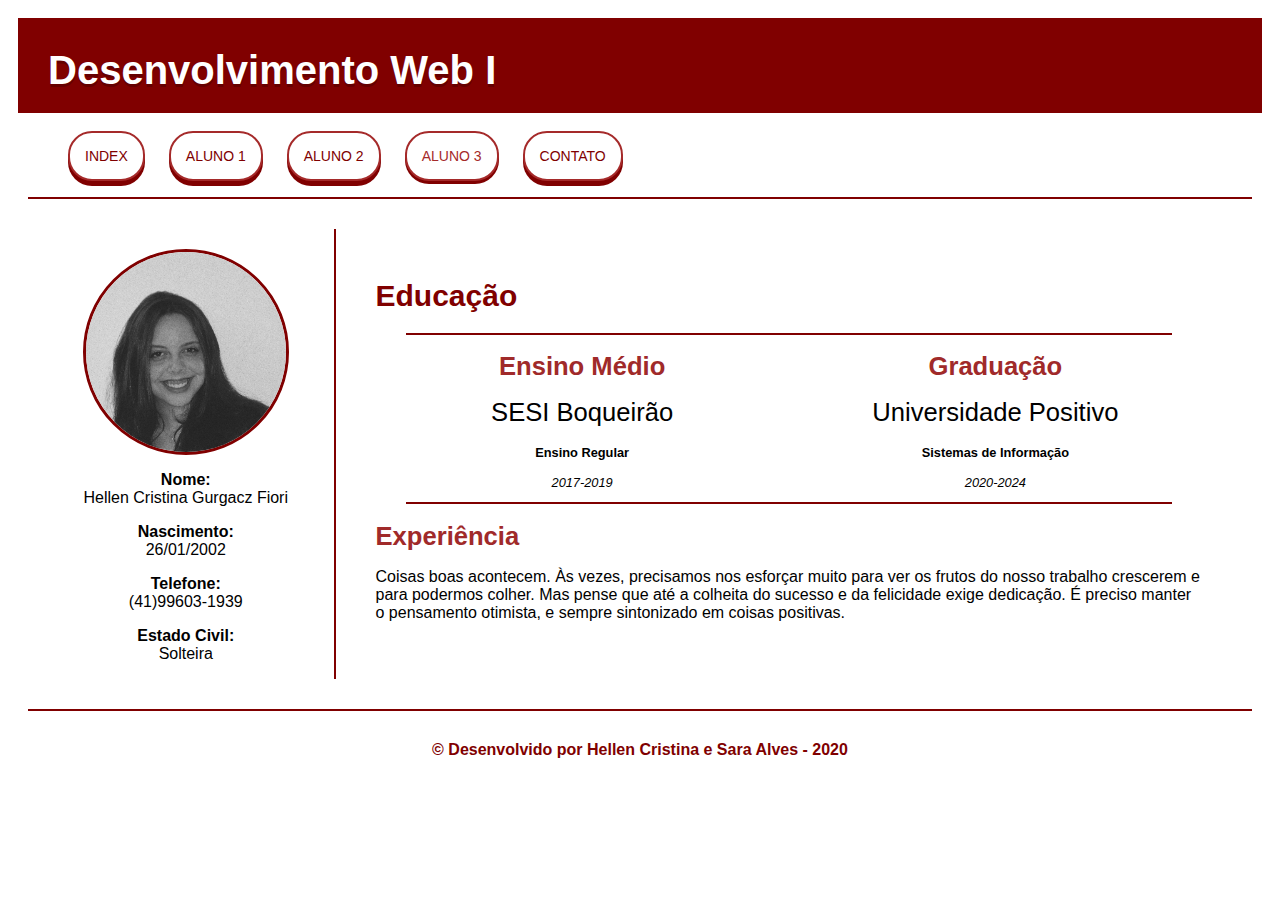
==== curriculoHellen.html @ 9419ef71 "Add files via upload" ====
<!DOCTYPE html>

<html lang="en">
<head>
    <meta charset="UTF8">
    <title>Hellen Cristina</title>
    <link rel="stylesheet" href="curriculoHellen.css">
</head>

<body>
    <header><strong>Desenvolvimento Web I</strong></header>
    <hr id="hrdiferent">

    <nav class="button">
      <ul>
         <li><a href="Index.html">Index</a></li>

         <li><a href="curriculoHellen.html">Aluno 1</a></li>

         <li><a href="curriculoSara.html">Aluno 2</a></li>

         <li><a id="aluno">Aluno 3</a></li>

         <li><a href="contato.html">Contato</a></li>
     </ul>
    </nav>

                             <hr class="horizontal">
    <section id="pagina">

       <section id="perfil">

         <img class="foto" src="Hellen.jpeg" width="200" height="200">

      <div id="dados">
         <p><strong>Nome:</strong><br> Hellen Cristina Gurgacz Fiori </p>
             <p><strong>Nascimento:</strong><br> 26/01/2002 </p>
             <p><strong>Telefone:</strong><br> (41)99603-1939 </p>
             <p><strong>Estado Civil:</strong><br>Solteira</p>
      </div>

    </section>

                             <hr color="#800000">

      <section id="caract">

         <div class="coluna">
                 <h1 style="color:#800000; font-size: 30px" class="lista">Educação</h1>
         
         <hr class="horizont">   
 
         <section class="estudos"> 

            <div class="educa">

               <h1 style="color: #a02a2a;" class="lista">Ensino Médio</h1>
               <h1 class="local">SESI Boqueirão</h1>
               <b>Ensino Regular</b> <br>
   <br>
               <i>2017-2019</i>
   
           </div>

           <div class="educa">

            <h1 style="color: #a02a2a;" class="lista">Graduação</h1>
            <h1 class="local">Universidade Positivo</h1>
            <b>Sistemas de Informação</b> <br>
   <br>
            <i>2020-2024</i>

        </div>
 
        </section>

        <hr class="horizont">

        <h1 style="color: #a02a2a; font-size: 2vw" class="lista">Experiência</h1>

        <p>Coisas boas acontecem. Às vezes, precisamos nos esforçar muito para ver os frutos do nosso trabalho crescerem e para podermos colher. Mas pense que até a colheita do sucesso e da felicidade exige dedicação. É preciso manter o pensamento otimista, e sempre sintonizado em coisas positivas.</p>
        </div>

    </section>

</section>

    <hr class="horizontal">

    <footer>
      <strong>&copy; Desenvolvido por Hellen Cristina e Sara Alves - 2020</strong> 
      </footer>

</body>

</html>
---- curriculoHellen.css ----
body{
    background-color: white;
    padding: 10px;
  }
  
  header{
      background-color: #800000;
      color: white;
      text-shadow: 0 3px #660000;
      font-size:  40px;
      font-family: -apple-system, BlinkMacSystemFont, 'Segoe UI', Roboto, Oxygen, Ubuntu, Cantarell, 'Open Sans', 'Helvetica Neue', sans-serif;
      padding: 30px 30px 20px 30px;
  }
  
  nav ul li {
    list-style: none;
    display: inline;
    padding: 10px;
    margin: auto;
  }
  
  nav ul li a{
    background-color: white;
    border-radius: 24px;
    border:2px solid #a52a2a;
    font-size: 14px;
    color: #800000;
    display: inline-block;
    padding: 15px;
    text-transform: uppercase;
    font-family: -apple-system, BlinkMacSystemFont, 'Segoe UI', Roboto, Oxygen, Ubuntu, Cantarell, 'Open Sans', 'Helvetica Neue', sans-serif;
    font-weight: 500;
    cursor: pointer;
    box-shadow: 0 5px #800000;
    text-decoration: none;
  }
  
  nav ul li a:hover {
    background-color: #800000;
    border-radius: 24px;
    border:none;
    font-size: 14px;
    color: white;
    display: inline-block;
    padding: 15px;
    text-transform: uppercase;
    cursor: pointer;
    box-shadow: 0 5px #800000;
    text-align-last: center;
  }
  
  nav li form{
    display: inline block
}
  
nav ul li a:active{
  background-color: #660000;
  box-shadow: 0 5px #1a0000;
  transform: translateY(4px);
}

#aluno{
    cursor: not-allowed;
    background-color: white;
    color: #a52a2a;
    border: 2px solid #a52a2a;
    border-radius: 24px;
    font-size: 14px;
    font-family: -apple-system, BlinkMacSystemFont, 'Segoe UI', Roboto, Oxygen, Ubuntu, Cantarell, 'Open Sans', 'Helvetica Neue', sans-serif;
    text-transform: uppercase;
    display: inline-block;
    box-shadow: 0 3px #800000;
    padding: 15px;
    font-weight: 500;
}
 
  .button{
    display: flex;
    text-align-last: center;
  }
  
  
  .foto{
    border-radius: 50%;
      border-style: solid;
      border-color: #800000;
      display: block;
      margin-left: auto;
      margin-right: auto;
      margin-top: 20px;
      background-position: center;
  }
  
  #hrdiferent{
    opacity: 0;
  }
  
  #pagina{
    display: flex;
    margin: 30px;
  }
  
  #perfil{
    flex: 1;
  }
  
  #caract{
      margin: 30px;
      flex: 3;
      font-family: -apple-system, BlinkMacSystemFont, 'Segoe UI', Roboto, Oxygen, Ubuntu, Cantarell, 'Open Sans', 'Helvetica Neue', sans-serif;
  }
  
    hr{
      border: 0.5px solid #800000;
      margin: 0px 10px 0px 10px;
      position: static;       
  } 
  
  .horizont{
    border: 1px solid #800000;
    margin: 0px 30px 0px 30px;
  }
  
  #dados{
    font-family: -apple-system, BlinkMacSystemFont, 'Segoe UI', Roboto, Oxygen, Ubuntu, Cantarell, 'Open Sans', 'Helvetica Neue', sans-serif;
    text-align-last: center;
  }
  
  .lista{
    font-weight: 5000;
    text-align: left;
  }
  
  .local{
    font-weight: 500;
  }
 
  
  .estudos{
    display: flex;
  }
  
  .educa{
    text-align-last: center;
      font-size: 1vw;
      flex: 25%;
      margin-bottom: 1vw;
  }
  
  p{
    font-family: -apple-system, BlinkMacSystemFont, 'Segoe UI', Roboto, Oxygen, Ubuntu, Cantarell, 'Open Sans', 'Helvetica Neue', sans-serif;

  }

   
footer{
    padding-top: 30px;
    font-family: -apple-system, BlinkMacSystemFont, 'Segoe UI', Roboto, Oxygen, Ubuntu, Cantarell, 'Open Sans', 'Helvetica Neue', sans-serif;
    color: #800000;
    text-align: center;
}
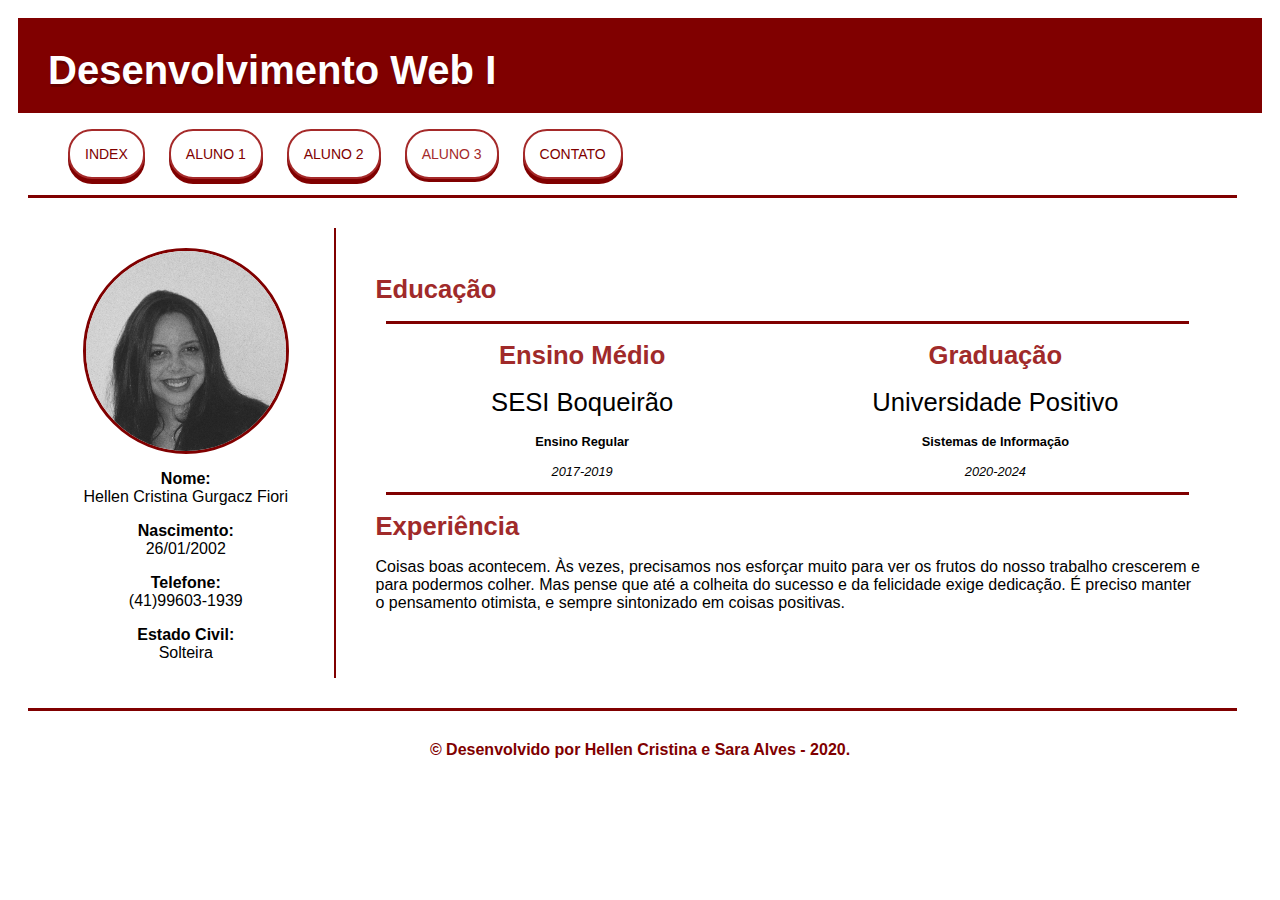
==== commit ced0fabc: "Update curriculoHellen.html" ====
--- a/curriculoHellen.html
+++ b/curriculoHellen.html
@@ -1,96 +1,100 @@
 <!DOCTYPE html>
 
 <html lang="en">
+
 <head>
     <meta charset="UTF8">
     <title>Hellen Cristina</title>
     <link rel="stylesheet" href="curriculoHellen.css">
 </head>
 
+
 <body>
     <header><strong>Desenvolvimento Web I</strong></header>
-    <hr id="hrdiferent">
+    <div id="lista">
+        <nav class="button">
+            <ul>
+                <li><a href="Index.html">Index</a></li>
 
-    <nav class="button">
-      <ul>
-         <li><a href="Index.html">Index</a></li>
+                <li><a href="curriculoHellen.html">Aluno 1</a></li>
 
-         <li><a href="curriculoHellen.html">Aluno 1</a></li>
+                <li><a href="curriculoSara.html">Aluno 2</a></li>
 
-         <li><a href="curriculoSara.html">Aluno 2</a></li>
+                <li><a id="aluno">Aluno 3</a></li>
 
-         <li><a id="aluno">Aluno 3</a></li>
+                <li><a href="contato.html">Contato</a></li>
+            </ul>
+        </nav>
+    </div>
 
-         <li><a href="contato.html">Contato</a></li>
-     </ul>
-    </nav>
-
-                             <hr class="horizontal">
+    <hr width="97%" align="center" color="#800000" size="3px">
     <section id="pagina">
 
-       <section id="perfil">
+        <section id="perfil">
 
-         <img class="foto" src="Hellen.jpeg" width="200" height="200">
+            <img class="foto" src="Hellen.jpeg" width="200" height="200">
 
-      <div id="dados">
-         <p><strong>Nome:</strong><br> Hellen Cristina Gurgacz Fiori </p>
-             <p><strong>Nascimento:</strong><br> 26/01/2002 </p>
-             <p><strong>Telefone:</strong><br> (41)99603-1939 </p>
-             <p><strong>Estado Civil:</strong><br>Solteira</p>
-      </div>
+            <div id="dados">
+                <p><strong>Nome:</strong><br> Hellen Cristina Gurgacz Fiori </p>
+                <p><strong>Nascimento:</strong><br> 26/01/2002 </p>
+                <p><strong>Telefone:</strong><br> (41)99603-1939 </p>
+                <p><strong>Estado Civil:</strong><br>Solteira</p>
+            </div>
+
+        </section>
+
+        <hr color="#800000">
+
+        <section id="caract">
+
+            <div class="coluna">
+                <h1 style="color: #a02a2a; font-size: 2vw" class="lista">Educação</h1>
+
+                <hr width="97%" align="center" color="#800000" size="3px">
+
+                <section class="estudos">
+
+                    <div class="educa">
+
+                        <h1 style="color: #a02a2a;" class="lista">Ensino Médio</h1>
+                        <h1 class="local">SESI Boqueirão</h1>
+                        <b>Ensino Regular</b> <br>
+                        <br>
+                        <i>2017-2019</i>
+
+                    </div>
+
+                    <div class="educa">
+
+                        <h1 style="color: #a02a2a;" class="lista">Graduação</h1>
+                        <h1 class="local">Universidade Positivo</h1>
+                        <b>Sistemas de Informação</b> <br>
+                        <br>
+                        <i>2020-2024</i>
+
+                    </div>
+
+                </section>
+
+                <hr width="97%" align="center" color="#800000" size="3px">
+
+                <h1 style="color: #a02a2a; font-size: 2vw" class="lista">Experiência</h1>
+
+                <p>Coisas boas acontecem. Às vezes, precisamos nos esforçar muito para ver os frutos do nosso trabalho
+                    crescerem e para podermos colher. Mas pense que até a colheita do sucesso e da felicidade exige
+                    dedicação. É preciso manter o pensamento otimista, e sempre sintonizado em coisas positivas.</p>
+            </div>
+
+        </section>
 
     </section>
 
-                             <hr color="#800000">
-
-      <section id="caract">
-
-         <div class="coluna">
-                 <h1 style="color:#800000; font-size: 30px" class="lista">Educação</h1>
-         
-         <hr class="horizont">   
- 
-         <section class="estudos"> 
-
-            <div class="educa">
-
-               <h1 style="color: #a02a2a;" class="lista">Ensino Médio</h1>
-               <h1 class="local">SESI Boqueirão</h1>
-               <b>Ensino Regular</b> <br>
-   <br>
-               <i>2017-2019</i>
-   
-           </div>
-
-           <div class="educa">
-
-            <h1 style="color: #a02a2a;" class="lista">Graduação</h1>
-            <h1 class="local">Universidade Positivo</h1>
-            <b>Sistemas de Informação</b> <br>
-   <br>
-            <i>2020-2024</i>
-
-        </div>
- 
-        </section>
-
-        <hr class="horizont">
-
-        <h1 style="color: #a02a2a; font-size: 2vw" class="lista">Experiência</h1>
-
-        <p>Coisas boas acontecem. Às vezes, precisamos nos esforçar muito para ver os frutos do nosso trabalho crescerem e para podermos colher. Mas pense que até a colheita do sucesso e da felicidade exige dedicação. É preciso manter o pensamento otimista, e sempre sintonizado em coisas positivas.</p>
-        </div>
-
-    </section>
-
-</section>
-
-    <hr class="horizontal">
+    <hr width="97%" align="center" color="#800000" size="3px">
 
     <footer>
-      <strong>&copy; Desenvolvido por Hellen Cristina e Sara Alves - 2020</strong> 
-      </footer>
+        <strong>&copy; Desenvolvido por Hellen Cristina e Sara Alves - 2020.</strong>
+    </footer>
 
 </body>
 
-</html>+</html>
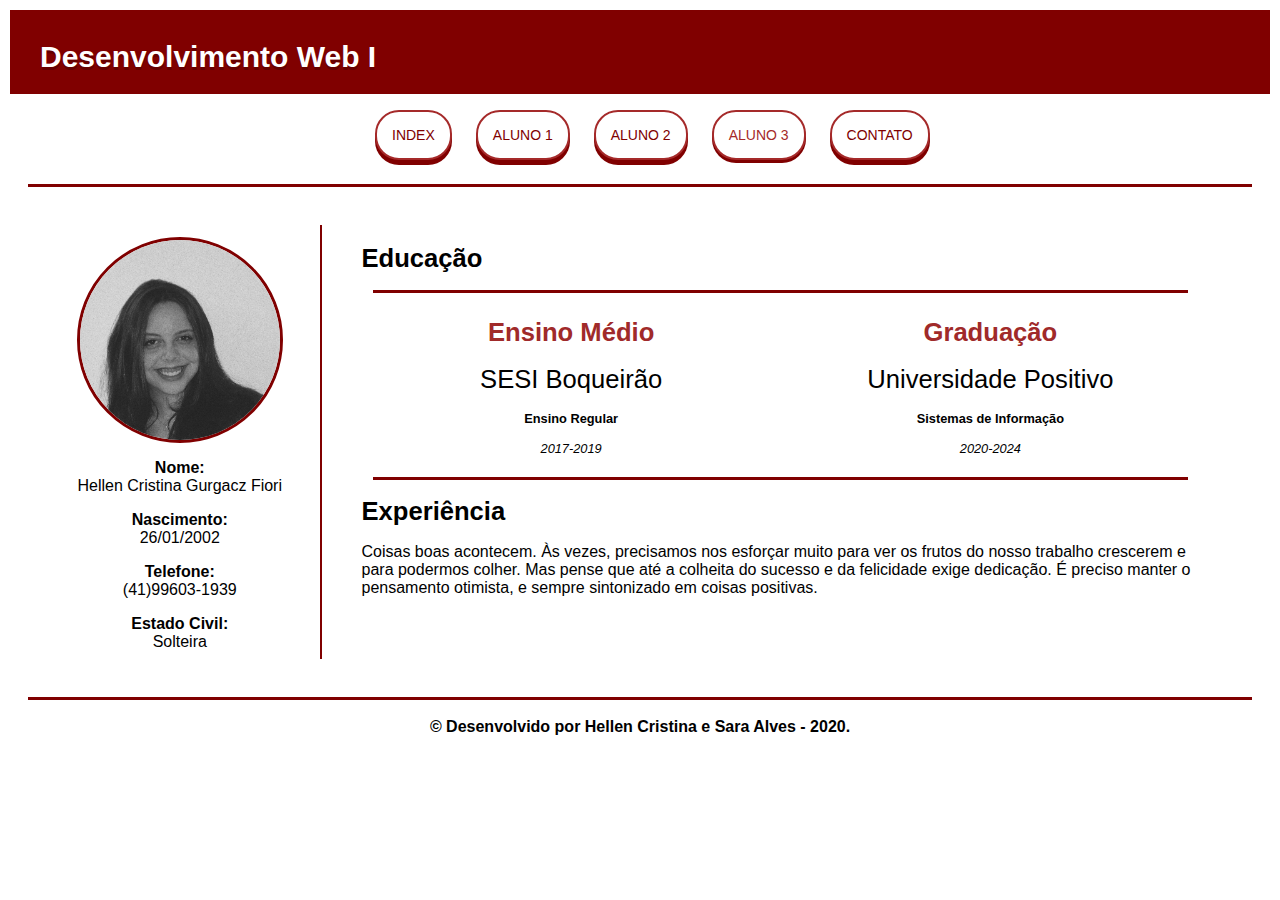
==== commit c61ddf74: "Update curriculoHellen.html" ====
--- a/curriculoHellen.html
+++ b/curriculoHellen.html
@@ -48,7 +48,7 @@
         <section id="caract">
 
             <div class="coluna">
-                <h1 style="color: #a02a2a; font-size: 2vw" class="lista">Educação</h1>
+                <h1 style="color: black; font-size: 2vw" class="lista">Educação</h1>
 
                 <hr width="97%" align="center" color="#800000" size="3px">
 
@@ -78,7 +78,7 @@
 
                 <hr width="97%" align="center" color="#800000" size="3px">
 
-                <h1 style="color: #a02a2a; font-size: 2vw" class="lista">Experiência</h1>
+                <h1 style="color: black; font-size: 2vw" class="lista">Experiência</h1>
 
                 <p>Coisas boas acontecem. Às vezes, precisamos nos esforçar muito para ver os frutos do nosso trabalho
                     crescerem e para podermos colher. Mas pense que até a colheita do sucesso e da felicidade exige
--- a/curriculoHellen.css
+++ b/curriculoHellen.css
@@ -1,162 +1,169 @@
 body{
-    background-color: white;
-    padding: 10px;
-  }
+  background-color: white;
+  padding: 10px;
+  margin: auto;
+}
+
+header{
+    background-color: #800000;
+    color: white;
+    text-shadow: 0 3px #660000;
+    font-size:  30px;
+    font-family: -apple-system, BlinkMacSystemFont, 'Segoe UI', Roboto, Oxygen, Ubuntu, Cantarell, 'Open Sans', 'Helvetica Neue', sans-serif;
+    padding: 30px 30px 20px 30px;
+}
+
+#lista{
+  width: 50%;
+  margin: auto;
+  text-align: center;
+  padding: 0px;
   
-  header{
-      background-color: #800000;
-      color: white;
-      text-shadow: 0 3px #660000;
-      font-size:  40px;
-      font-family: -apple-system, BlinkMacSystemFont, 'Segoe UI', Roboto, Oxygen, Ubuntu, Cantarell, 'Open Sans', 'Helvetica Neue', sans-serif;
-      padding: 30px 30px 20px 30px;
-  }
-  
-  nav ul li {
-    list-style: none;
-    display: inline;
-    padding: 10px;
-    margin: auto;
-  }
-  
-  nav ul li a{
-    background-color: white;
-    border-radius: 24px;
-    border:2px solid #a52a2a;
-    font-size: 14px;
-    color: #800000;
-    display: inline-block;
-    padding: 15px;
-    text-transform: uppercase;
-    font-family: -apple-system, BlinkMacSystemFont, 'Segoe UI', Roboto, Oxygen, Ubuntu, Cantarell, 'Open Sans', 'Helvetica Neue', sans-serif;
-    font-weight: 500;
-    cursor: pointer;
-    box-shadow: 0 5px #800000;
-    text-decoration: none;
-  }
-  
-  nav ul li a:hover {
-    background-color: #800000;
-    border-radius: 24px;
-    border:none;
-    font-size: 14px;
-    color: white;
-    display: inline-block;
-    padding: 15px;
-    text-transform: uppercase;
-    cursor: pointer;
-    box-shadow: 0 5px #800000;
-    text-align-last: center;
-  }
-  
-  nav li form{
-    display: inline block
 }
-  
+
+nav ul li {
+  list-style: none;
+  display: inline;
+  padding: 10px;
+  margin: auto;
+}
+
+nav ul li a{
+  background-color: white;
+  border-radius: 24px;
+  border:2px solid #a52a2a;
+  font-size: 14px;
+  color: #800000;
+  display: inline-block;
+  padding: 15px;
+  text-transform: uppercase;
+  font-family: -apple-system, BlinkMacSystemFont, 'Segoe UI', Roboto, Oxygen, Ubuntu, Cantarell, 'Open Sans', 'Helvetica Neue', sans-serif;
+  font-weight: 500;
+  cursor: pointer;
+  box-shadow: 0 5px #800000;
+  text-decoration: none;
+}
+
+nav ul li a:hover {
+  background-color: #800000;
+  border-radius: 24px;
+  border:none;
+  font-size: 14px;
+  color: white;
+  display: inline-block;
+  padding: 15px;
+  text-transform: uppercase;
+  cursor: pointer;
+  box-shadow: 0 5px #800000;
+  text-align-last: center;
+}
+
+nav li form{
+  display: inline block
+}
+
 nav ul li a:active{
-  background-color: #660000;
-  box-shadow: 0 5px #1a0000;
-  transform: translateY(4px);
+background-color: #660000;
+box-shadow: 0 5px #1a0000;
+transform: translateY(4px);
 }
 
 #aluno{
-    cursor: not-allowed;
-    background-color: white;
-    color: #a52a2a;
-    border: 2px solid #a52a2a;
-    border-radius: 24px;
-    font-size: 14px;
+  cursor: not-allowed;
+  background-color: white;
+  color: #a52a2a;
+  border: 2px solid #a52a2a;
+  border-radius: 24px;
+  font-size: 14px;
+  font-family: -apple-system, BlinkMacSystemFont, 'Segoe UI', Roboto, Oxygen, Ubuntu, Cantarell, 'Open Sans', 'Helvetica Neue', sans-serif;
+  text-transform: uppercase;
+  display: inline-block;
+  box-shadow: 0 3px #800000;
+  padding: 15px;
+  font-weight: 500;
+}
+
+.button{
+  display: flex;
+  text-align-last: center;
+}
+
+
+.foto{
+  border-radius: 50%;
+    border-style: solid;
+    border-color: #800000;
+    display: block;
+    margin-left: auto;
+    margin-right: auto;
+    margin-top: 20px;
+    background-position: center;
+}
+
+
+
+#pagina{
+  display: flex;
+  margin: 30px;
+}
+
+#perfil{
+  flex: 1;
+}
+
+#caract{
+    margin: 30px;
+    padding: 10px;
+    margin-top: 0px;
+    flex: 3;
     font-family: -apple-system, BlinkMacSystemFont, 'Segoe UI', Roboto, Oxygen, Ubuntu, Cantarell, 'Open Sans', 'Helvetica Neue', sans-serif;
-    text-transform: uppercase;
-    display: inline-block;
-    box-shadow: 0 3px #800000;
-    padding: 15px;
-    font-weight: 500;
 }
- 
-  .button{
-    display: flex;
-    text-align-last: center;
-  }
+
+  
+
+.horizont{
+  border: 1px solid #800000;
+  margin: 0px 30px 0px 30px;
   
   
-  .foto{
-    border-radius: 50%;
-      border-style: solid;
-      border-color: #800000;
-      display: block;
-      margin-left: auto;
-      margin-right: auto;
-      margin-top: 20px;
-      background-position: center;
-  }
-  
-  #hrdiferent{
-    opacity: 0;
-  }
-  
-  #pagina{
-    display: flex;
-    margin: 30px;
-  }
-  
-  #perfil{
-    flex: 1;
-  }
-  
-  #caract{
-      margin: 30px;
-      flex: 3;
-      font-family: -apple-system, BlinkMacSystemFont, 'Segoe UI', Roboto, Oxygen, Ubuntu, Cantarell, 'Open Sans', 'Helvetica Neue', sans-serif;
-  }
-  
-    hr{
-      border: 0.5px solid #800000;
-      margin: 0px 10px 0px 10px;
-      position: static;       
-  } 
-  
-  .horizont{
-    border: 1px solid #800000;
-    margin: 0px 30px 0px 30px;
-  }
-  
-  #dados{
-    font-family: -apple-system, BlinkMacSystemFont, 'Segoe UI', Roboto, Oxygen, Ubuntu, Cantarell, 'Open Sans', 'Helvetica Neue', sans-serif;
-    text-align-last: center;
-  }
-  
-  .lista{
-    font-weight: 5000;
-    text-align: left;
-  }
-  
-  .local{
-    font-weight: 500;
-  }
+}
+
+#dados{
+  font-family: -apple-system, BlinkMacSystemFont, 'Segoe UI', Roboto, Oxygen, Ubuntu, Cantarell, 'Open Sans', 'Helvetica Neue', sans-serif;
+  text-align-last: center;
+}
+
+.lista{
+  font-weight: 5000;
+  text-align: left;
+  color:black ;
+}
+
+.local{
+  font-weight: 500;
+}
+
+
+.estudos{
+  display: flex;
+}
+
+.educa{
+  text-align-last: center;
+    font-size: 1vw;
+    flex: 25%;
+    margin-bottom: 1vw;
+}
+
+p{
+  font-family: -apple-system, BlinkMacSystemFont, 'Segoe UI', Roboto, Oxygen, Ubuntu, Cantarell, 'Open Sans', 'Helvetica Neue', sans-serif;
+
+}
+
  
-  
-  .estudos{
-    display: flex;
-  }
-  
-  .educa{
-    text-align-last: center;
-      font-size: 1vw;
-      flex: 25%;
-      margin-bottom: 1vw;
-  }
-  
-  p{
-    font-family: -apple-system, BlinkMacSystemFont, 'Segoe UI', Roboto, Oxygen, Ubuntu, Cantarell, 'Open Sans', 'Helvetica Neue', sans-serif;
-
-  }
-
-   
 footer{
-    padding-top: 30px;
-    font-family: -apple-system, BlinkMacSystemFont, 'Segoe UI', Roboto, Oxygen, Ubuntu, Cantarell, 'Open Sans', 'Helvetica Neue', sans-serif;
-    color: #800000;
-    text-align: center;
+  padding-top: 10px;
+  font-family: -apple-system, BlinkMacSystemFont, 'Segoe UI', Roboto, Oxygen, Ubuntu, Cantarell, 'Open Sans', 'Helvetica Neue', sans-serif;
+  color:black;
+  text-align: center;
 }
-  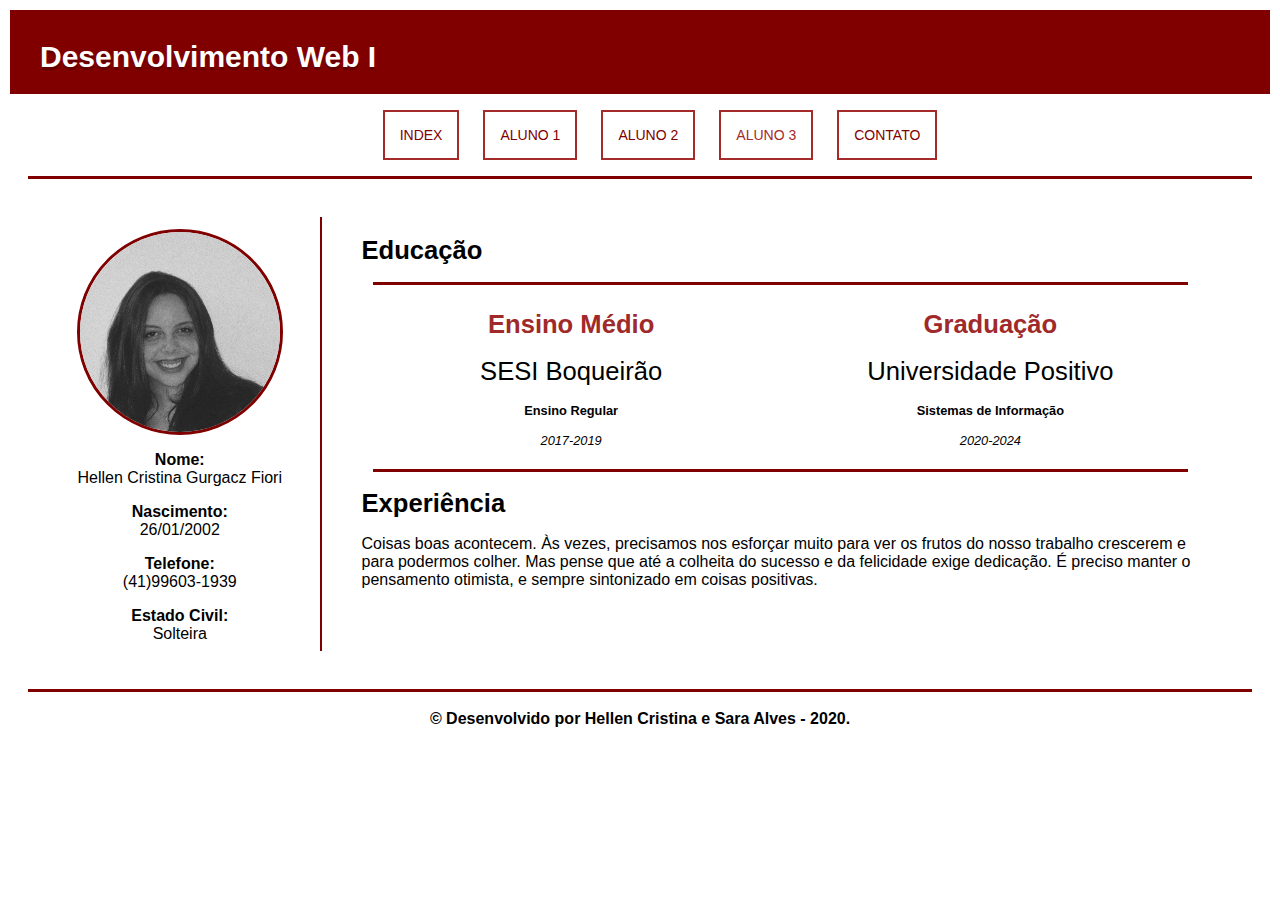
==== commit b4de3398: "Update curriculoHellen.html" ====
--- a/curriculoHellen.html
+++ b/curriculoHellen.html
@@ -12,16 +12,12 @@
 <body>
     <header><strong>Desenvolvimento Web I</strong></header>
     <div id="lista">
-        <nav class="button">
+        <nav>
             <ul>
                 <li><a href="Index.html">Index</a></li>
-
                 <li><a href="curriculoHellen.html">Aluno 1</a></li>
-
                 <li><a href="curriculoSara.html">Aluno 2</a></li>
-
                 <li><a id="aluno">Aluno 3</a></li>
-
                 <li><a href="contato.html">Contato</a></li>
             </ul>
         </nav>
--- a/curriculoHellen.css
+++ b/curriculoHellen.css
@@ -30,7 +30,6 @@
 
 nav ul li a{
   background-color: white;
-  border-radius: 24px;
   border:2px solid #a52a2a;
   font-size: 14px;
   color: #800000;
@@ -40,13 +39,11 @@
   font-family: -apple-system, BlinkMacSystemFont, 'Segoe UI', Roboto, Oxygen, Ubuntu, Cantarell, 'Open Sans', 'Helvetica Neue', sans-serif;
   font-weight: 500;
   cursor: pointer;
-  box-shadow: 0 5px #800000;
   text-decoration: none;
 }
 
 nav ul li a:hover {
   background-color: #800000;
-  border-radius: 24px;
   border:none;
   font-size: 14px;
   color: white;
@@ -54,7 +51,6 @@
   padding: 15px;
   text-transform: uppercase;
   cursor: pointer;
-  box-shadow: 0 5px #800000;
   text-align-last: center;
 }
 
@@ -64,7 +60,6 @@
 
 nav ul li a:active{
 background-color: #660000;
-box-shadow: 0 5px #1a0000;
 transform: translateY(4px);
 }
 
@@ -73,12 +68,10 @@
   background-color: white;
   color: #a52a2a;
   border: 2px solid #a52a2a;
-  border-radius: 24px;
   font-size: 14px;
   font-family: -apple-system, BlinkMacSystemFont, 'Segoe UI', Roboto, Oxygen, Ubuntu, Cantarell, 'Open Sans', 'Helvetica Neue', sans-serif;
   text-transform: uppercase;
   display: inline-block;
-  box-shadow: 0 3px #800000;
   padding: 15px;
   font-weight: 500;
 }
@@ -117,15 +110,6 @@
     margin-top: 0px;
     flex: 3;
     font-family: -apple-system, BlinkMacSystemFont, 'Segoe UI', Roboto, Oxygen, Ubuntu, Cantarell, 'Open Sans', 'Helvetica Neue', sans-serif;
-}
-
-  
-
-.horizont{
-  border: 1px solid #800000;
-  margin: 0px 30px 0px 30px;
-  
-  
 }
 
 #dados{
